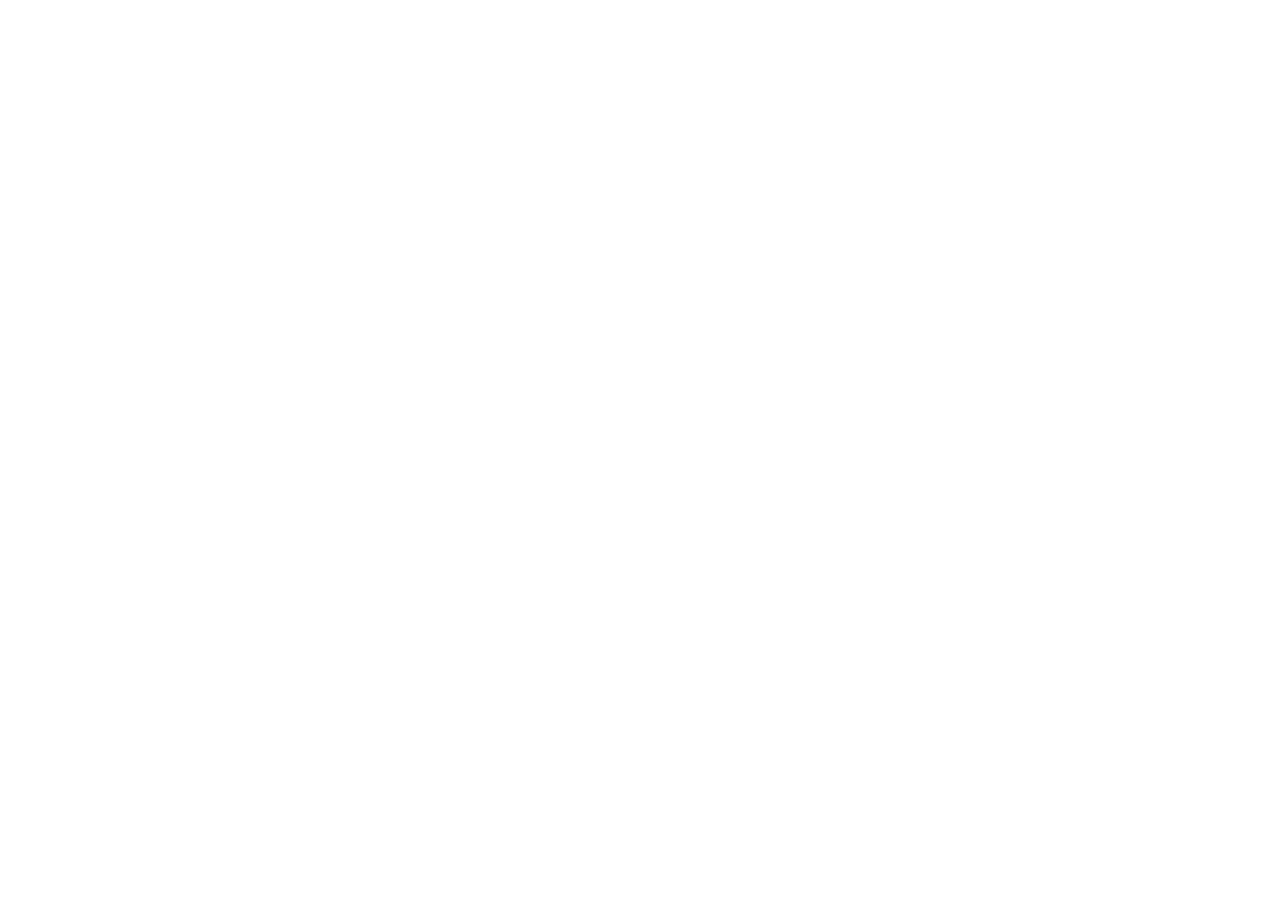
==== index.html @ 43859095 "Save Second" ====
<!DOCTYPE html>
<html lang="en">
<head>
    <meta charset="UTF-8">
    <meta http-equiv="X-UA-Compatible" content="IE=edge">
    <meta name="viewport" content="width=device-width, initial-scale=1.0">
    <title>Document</title>
    <link rel="stylesheet" href="style.css">
</head>
<body>
    
</body>
</html>
---- style.css ----
* {
     margin: 0;
     padding: 0;
     box-sizing: border-box;
 }
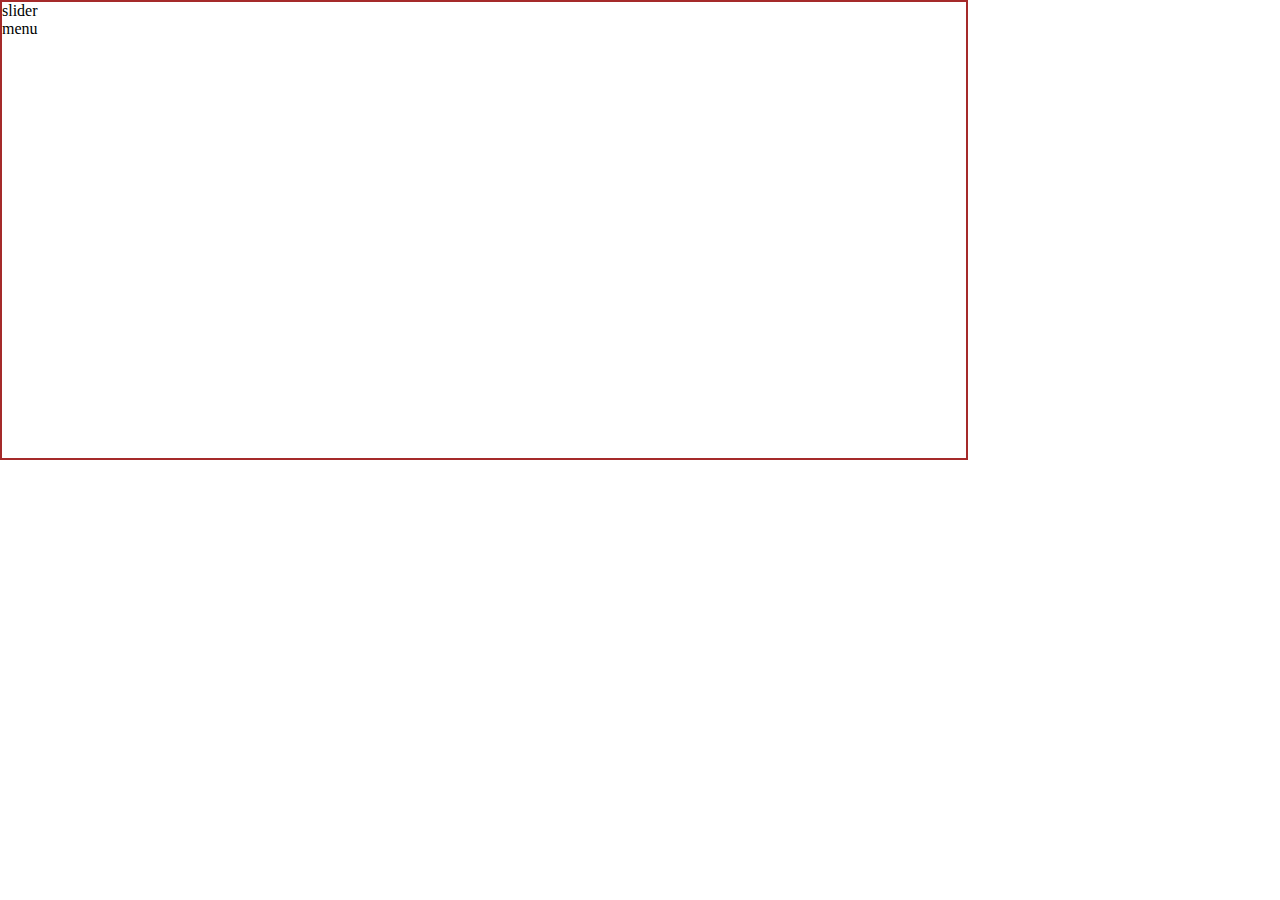
==== commit 6fda11ed: "Save Three" ====
--- a/index.html
+++ b/index.html
@@ -8,6 +8,13 @@
     <link rel="stylesheet" href="style.css">
 </head>
 <body>
-    
+    <div class = "site">
+        <div class = "site__wrapper">
+        <div class = "site__slider">
+            <div class = "slider">slider</div>
+            <div class = "slider__menu">menu</div>
+        </div>
+        </div>
+    </div>
 </body>
 </html>--- a/style.css
+++ b/style.css
@@ -2,4 +2,22 @@
      margin: 0;
      padding: 0;
      box-sizing: border-box;
+ }
+
+html, body {
+    width: 100%;
+    height: 100%;
+}
+
+.site {
+    width: 100%;
+    height: 100%;
+}
+
+
+
+ .site__slider{
+     width: 968px;
+     height: 460px;
+     border: 2px solid brown;
  }